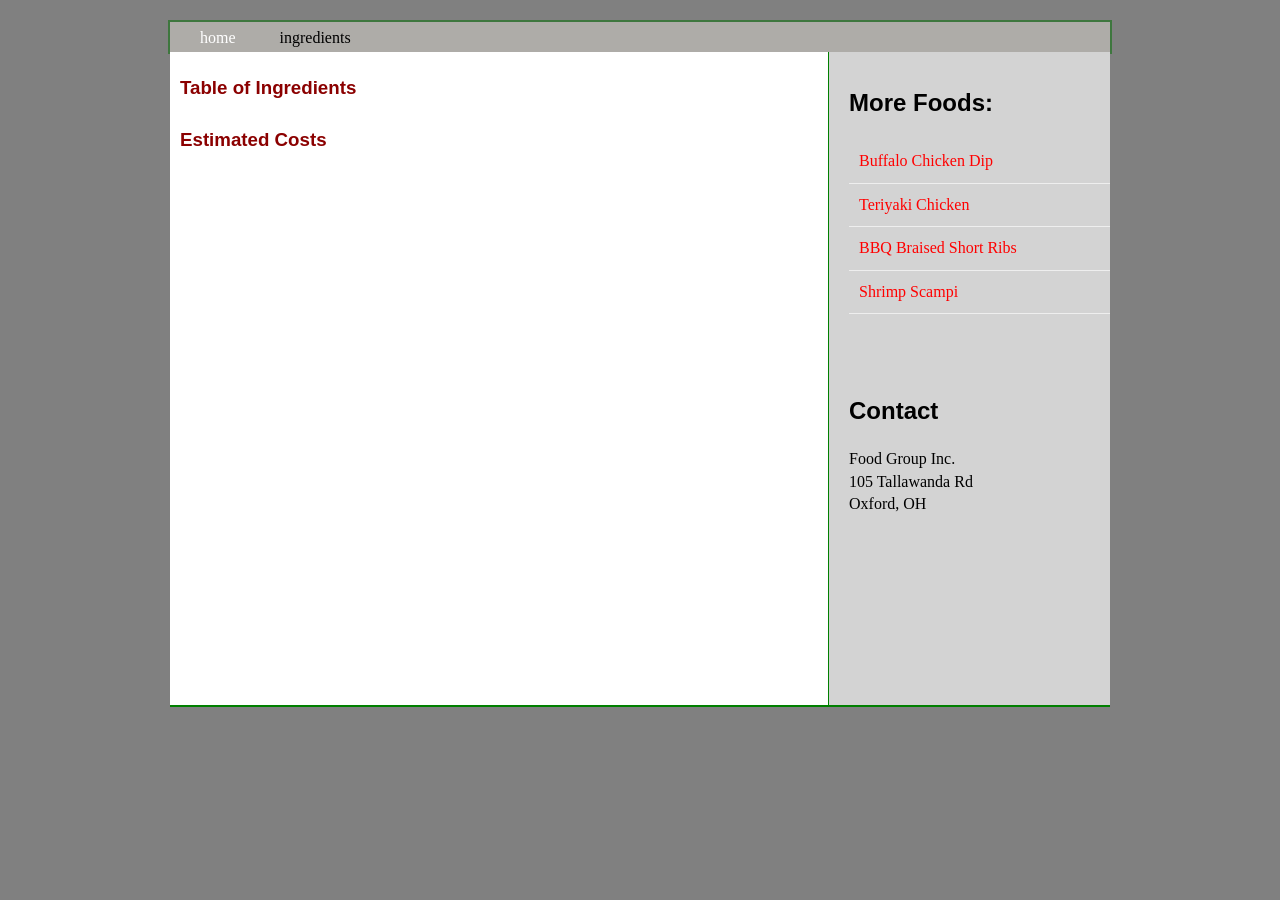
==== ingredients.html @ d34af37e "V1" ====
<!DOCTYPE html>
<html lang="en">

<head>
    <meta charset="UTF-8">
    <title>IMS222 HTML/CSS Exercise</title>
    <link rel="stylesheet" href="main.css">
</head>

<body>
    <div class="wrapper">

        <header>
            <nav>
                <ul>
                    <li><a href="index.html">home</a></li>
                    <li><a href="ingredients.html" class="current">ingredients</a></li>
                </ul>
            </nav>
        </header>

        <section class="ingredients">
            <article>
                <h1>Table of Ingredients</h1>
                <!--add table-->
                
                <h1>Estimated Costs</h1>
                <!--add blurb & image-->

                </article>
        </section>

        <!--sidebar-->
        <aside>
            <article class="more-foods">
                <h2>More Foods:</h2>
                <ul>
                    <li>Buffalo Chicken Dip</li>
                    <li>Teriyaki Chicken</li>
                    <li>BBQ Braised Short Ribs</li>
                    <li>Shrimp Scampi</li>
                </ul>
            </article>
            <article class="contact">
                <h2>Contact</h2>
                <p>Food Group Inc.<br>
                    105 Tallawanda Rd<br>
                    Oxford, OH<br>
                </p>
            </article>
        </aside>
    </div>
</body>
</html>
---- main.css ----
body {
    display: block;
    font-family: Georgia, Times, serif;
    line-height: 1.4em;
    margin: 0;
    background: gray;
}

.wrapper {
    width: 940px;
    margin: 20px auto;
    border: 2px solid #3e773e;
}

/*header*/
nav {
    background-color: #aeaca8;
    color: #fff;
    height: 30px;
}

nav ul {
    margin: 0;
    padding: 5px 0px 5px 30px;
}

nav li {
    display: inline;
    margin-right: 40px;
}

nav li a {
    color: #fff;
}

a {
    text-decoration: none;
}

nav li a:hover,
nav li a.current {
    color: #000;
}

/*main section*/
.foods,
.ingredients {
    float: left;
    width: 658px;
    height: 653px;
    border-right: 1px solid green;
    border-bottom: 2px solid green;
    background-color: white;
}

.foods article,
.ingredients article {
    overflow: auto;
    width: 100%;
}

img {
    width: 100%;
    padding: 5px;
    border: 1px solid red;
}

figure {
    float: left;
    width: 50%;
    margin-right: 30px;
}

figcaption {
    text-align: center;
    font-size: 80%;
}

h1 {
    font-family: Verdana, Geneva, Tahoma, sans-serif;
    margin: 25px 10px 10px 10px;
    color: darkred;
}

h2 {
    font-family: Verdana, Geneva, Tahoma, sans-serif;
    margin: 20px 0px 5px 0px;
}

/*sidebar*/
aside {
    width: 261px;
    height: 653px;
    float: left;
    padding-left: 20px;
    background-color: lightgrey;
    border-bottom: 2px solid green;
}

aside h2 {
    padding: 20px 0px 10px 0px;
}

.contact {
    padding-top: 30px;
}

aside article ul {
    padding: 0;
}

aside article li {
    display: block;
    color: red;
    padding: 10px;
    border-bottom: 1px solid #eee;
}

aside article li:hover {
    color: lightcoral;
}

/*table*/
table {
    margin: 0 auto;
}

table,
td,
th {
    border: 1px solid black;
    text-align: center;
    padding: 0px 5px;
    border-collapse: collapse;
}

table tr:nth-child(even) {
    background-color:beige;
}

table td:hover,
#passed:hover {
    background-color:lightcoral;
    transition: 0.5s;
}

.ingredients h1 {
    padding-bottom: 5px;
}

.ingredients p {
    padding: 10px 15px;
    margin: 0;
    width: 40%;
    float: left;
}

#cooking-img {
    border: none;
    border-radius: 20px;
    float: left;
    width: 50%;
}
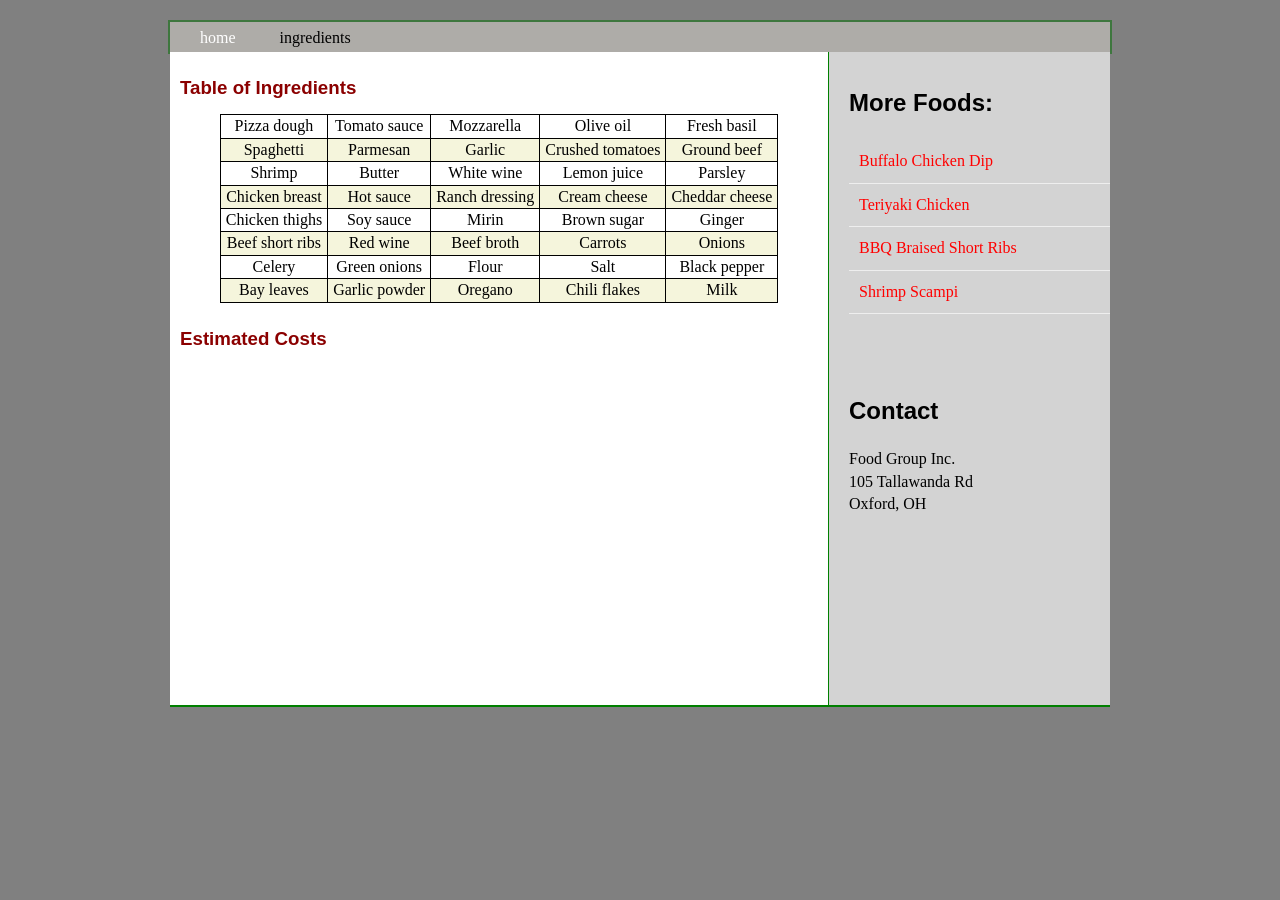
==== commit 7f406029: "Added lists to ingredients" ====
--- a/ingredients.html
+++ b/ingredients.html
@@ -1,54 +1,109 @@
-<!DOCTYPE html>
+<!doctype html>
 <html lang="en">
+    <head>
+        <meta charset="UTF-8" />
+        <title>IMS222 HTML/CSS Exercise</title>
+        <link rel="stylesheet" href="main.css" />
+    </head>
 
-<head>
-    <meta charset="UTF-8">
-    <title>IMS222 HTML/CSS Exercise</title>
-    <link rel="stylesheet" href="main.css">
-</head>
+    <body>
+        <div class="wrapper">
+            <header>
+                <nav>
+                    <ul>
+                        <li><a href="index.html">home</a></li>
+                        <li><a href="ingredients.html" class="current">ingredients</a></li>
+                    </ul>
+                </nav>
+            </header>
 
-<body>
-    <div class="wrapper">
+            <section class="ingredients">
+                <article>
+                    <h1>Table of Ingredients</h1>
+                    <table>
+                        <tr>
+                            <td>Pizza dough</td>
+                            <td>Tomato sauce</td>
+                            <td>Mozzarella</td>
+                            <td>Olive oil</td>
+                            <td>Fresh basil</td>
+                        </tr>
+                        <tr>
+                            <td>Spaghetti</td>
+                            <td>Parmesan</td>
+                            <td>Garlic</td>
+                            <td>Crushed tomatoes</td>
+                            <td>Ground beef</td>
+                        </tr>
+                        <tr>
+                            <td>Shrimp</td>
+                            <td>Butter</td>
+                            <td>White wine</td>
+                            <td>Lemon juice</td>
+                            <td>Parsley</td>
+                        </tr>
+                        <tr>
+                            <td>Chicken breast</td>
+                            <td>Hot sauce</td>
+                            <td>Ranch dressing</td>
+                            <td>Cream cheese</td>
+                            <td>Cheddar cheese</td>
+                        </tr>
+                        <tr>
+                            <td>Chicken thighs</td>
+                            <td>Soy sauce</td>
+                            <td>Mirin</td>
+                            <td>Brown sugar</td>
+                            <td>Ginger</td>
+                        </tr>
+                        <tr>
+                            <td>Beef short ribs</td>
+                            <td>Red wine</td>
+                            <td>Beef broth</td>
+                            <td>Carrots</td>
+                            <td>Onions</td>
+                        </tr>
+                        <tr>
+                            <td>Celery</td>
+                            <td>Green onions</td>
+                            <td>Flour</td>
+                            <td>Salt</td>
+                            <td>Black pepper</td>
+                        </tr>
+                        <tr>
+                            <td>Bay leaves</td>
+                            <td>Garlic powder</td>
+                            <td>Oregano</td>
+                            <td>Chili flakes</td>
+                            <td>Milk</td>
+                        </tr>
+                    </table>
 
-        <header>
-            <nav>
-                <ul>
-                    <li><a href="index.html">home</a></li>
-                    <li><a href="ingredients.html" class="current">ingredients</a></li>
-                </ul>
-            </nav>
-        </header>
+                    <h1>Estimated Costs</h1>
+                    <!--add blurb & image-->
+                </article>
+            </section>
 
-        <section class="ingredients">
-            <article>
-                <h1>Table of Ingredients</h1>
-                <!--add table-->
-                
-                <h1>Estimated Costs</h1>
-                <!--add blurb & image-->
-
+            <!--sidebar-->
+            <aside>
+                <article class="more-foods">
+                    <h2>More Foods:</h2>
+                    <ul>
+                        <li>Buffalo Chicken Dip</li>
+                        <li>Teriyaki Chicken</li>
+                        <li>BBQ Braised Short Ribs</li>
+                        <li>Shrimp Scampi</li>
+                    </ul>
                 </article>
-        </section>
-
-        <!--sidebar-->
-        <aside>
-            <article class="more-foods">
-                <h2>More Foods:</h2>
-                <ul>
-                    <li>Buffalo Chicken Dip</li>
-                    <li>Teriyaki Chicken</li>
-                    <li>BBQ Braised Short Ribs</li>
-                    <li>Shrimp Scampi</li>
-                </ul>
-            </article>
-            <article class="contact">
-                <h2>Contact</h2>
-                <p>Food Group Inc.<br>
-                    105 Tallawanda Rd<br>
-                    Oxford, OH<br>
-                </p>
-            </article>
-        </aside>
-    </div>
-</body>
-</html>+                <article class="contact">
+                    <h2>Contact</h2>
+                    <p>
+                        Food Group Inc.<br />
+                        105 Tallawanda Rd<br />
+                        Oxford, OH<br />
+                    </p>
+                </article>
+            </aside>
+        </div>
+    </body>
+</html>
